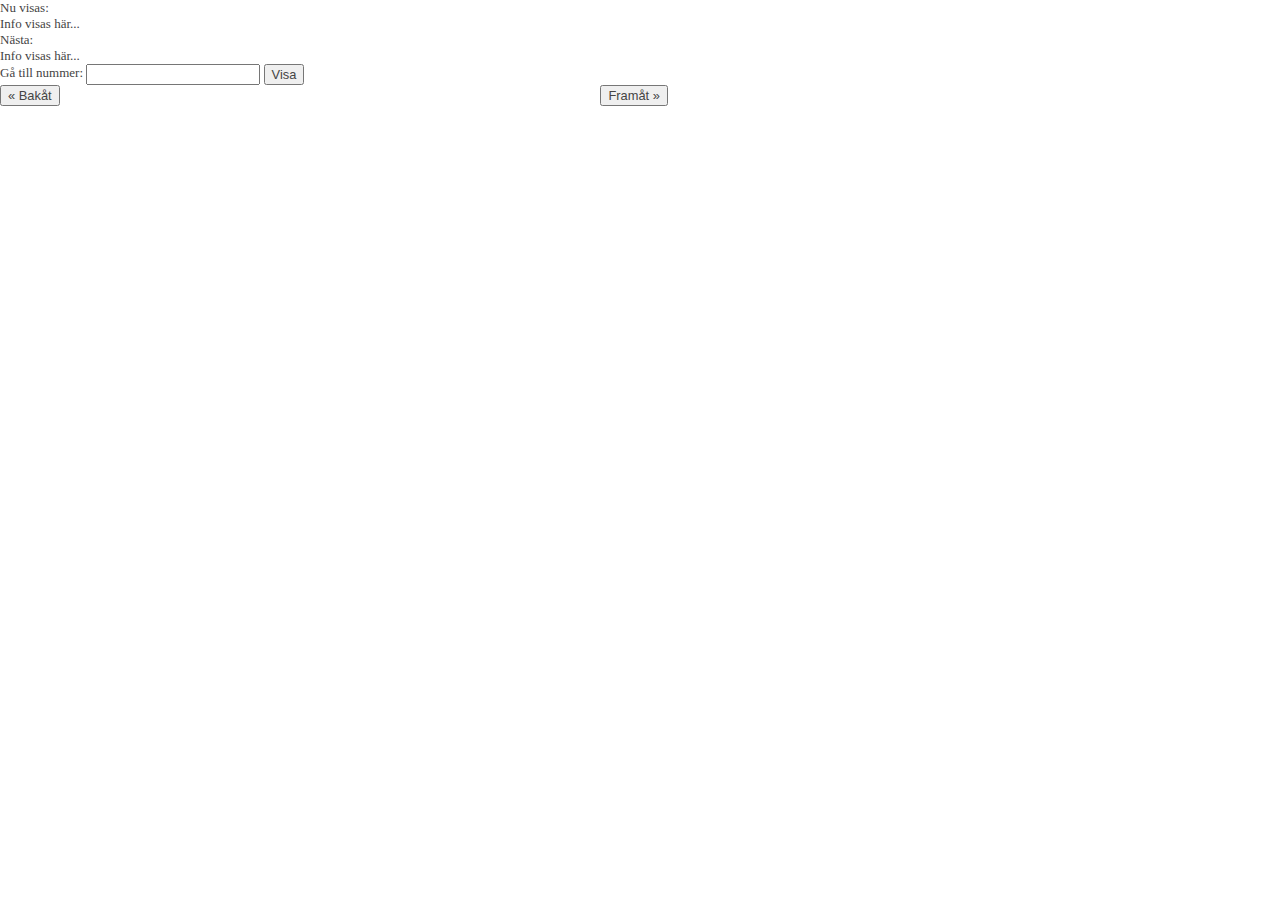
==== ucxi-utilities/Kavajuchan_lazereyes/controller.html @ 2fab2831 "importing kavajuchan lazereyes" ====
<!doctype html>
<html class="no-js" lang="sv">
<head>
  <meta charset="utf-8">

  <!-- Always force latest IE rendering engine (even in intranet) & Chrome Frame
       Remove this if you use the .htaccess -->
  <meta http-equiv="X-UA-Compatible" content="IE=edge,chrome=1">

  <title>UppCon XI - Cosplaytävling Kontrollpanel</title>
  <meta name="description" content="UppCon:11 Cosplay">
  <meta name="author" content="Daniel Mauno Pettersson">


  <link rel="stylesheet" href="css/style.css?v=2">

  <script src="js/libs/modernizr-1.7.min.js"></script>
  <script src="js/mylibs/participants.js"></script>
  <script src="js/libs/jquery-1.5.1.min.js"></script>
  <script src="js/plugins.js"></script>
  <script type="text/javascript" charset="utf-8">
    function send () {
        var n = $('#number').val();
        console.log(n);
        window.opener.change(n);
    }
    
    function cosplayString (cosplay) {
        return cosplay.user.firstname + 
               ' ' + cosplay.user.lastname +
               ' som ' + cosplay.character + 
               " från " + cosplay.series;
    }
    
    $(document).ready(function(){
       $('input[type=button]').live('click', function(){
           var current = window.opener.$participants[window.opener._pos].cosplay;
           
           $('#current').html(cosplayString(current));
               
           var next = window.opener.$participants[window.opener._pos + 1] ? window.opener.$participants[window.opener._pos + 1].cosplay : '';
           if (next != '') {
               $('#next').html(cosplayString(next));
           } else {
               $('#next').html('Ingen nästa cosplay.');
           }
           
           
           
       });
       $('input[type=button]').first().trigger('click');
       
        
    });
    
  </script>
  <style type="text/css" media="screen">
    
  </style>
 
</head>

<body>
    <table border="0" cellspacing="5" cellpadding="5" width="100%">
        <tr>
            <td colspan="3">
                Gå till nummer: 
                <input id="number" type="text" value="" onfocus="this.value = ''" />
                <input type="button" onclick="send(); return false;" value="Visa" />
            </td>
        </tr>
        
        <tr>
            Nu visas: <div id="current"><i>Info visas här...</i></div>
            Nästa: <div id="next"><i>Info visas här...</i></div>
        </tr>
        
        <tr>
            <td><input type="button" onclick="window.opener.prev(); return false;" value="&laquo; Bakåt" /></td>
            <td> </td>
            <td><input type="button" onclick="window.opener.next(); return false;" value="Framåt &raquo;" /></td>
        </tr>
    </table>
    
    <script type="text/javascript" charset="utf-8">
        console.log(window.opener._pos);
    </script>

</body>
</html>
---- ucxi-utilities/Kavajuchan_lazereyes/css/style.css ----
/**
 * HTML5 ✰ Boilerplate
 *
 * style.css contains a reset, font normalization and some base styles.
 *
 * Credit is left where credit is due.
 * Much inspiration was taken from these projects:
 * - yui.yahooapis.com/2.8.1/build/base/base.css
 * - camendesign.com/design/
 * - praegnanz.de/weblog/htmlcssjs-kickstart
 */


/**
 * html5doctor.com Reset Stylesheet (Eric Meyer's Reset Reloaded + HTML5 baseline)
 * v1.6.1 2010-09-17 | Authors: Eric Meyer & Richard Clark
 * html5doctor.com/html-5-reset-stylesheet/
 */

html, body, div, span, object, iframe,
h1, h2, h3, h4, h5, h6, p, blockquote, pre,
abbr, address, cite, code, del, dfn, em, img, ins, kbd, q, samp,
small, strong, sub, sup, var, b, i, dl, dt, dd, ol, ul, li,
fieldset, form, label, legend,
table, caption, tbody, tfoot, thead, tr, th, td,
article, aside, canvas, details, figcaption, figure,
footer, header, hgroup, menu, nav, section, summary,
time, mark, audio, video {
  margin: 0;
  padding: 0;
  border: 0;
  font-size: 100%;
  font: inherit;
  vertical-align: baseline;
}

article, aside, details, figcaption, figure,
footer, header, hgroup, menu, nav, section {
  display: block;
}

blockquote, q { quotes: none; }

blockquote:before, blockquote:after,
q:before, q:after { content: ''; content: none; }

ins { background-color: #ff9; color: #000; text-decoration: none; }

mark { background-color: #ff9; color: #000; font-style: italic; font-weight: bold; }

del { text-decoration: line-through; }

abbr[title], dfn[title] { border-bottom: 1px dotted; cursor: help; }

table { border-collapse: collapse; border-spacing: 0; }

hr { display: block; height: 1px; border: 0; border-top: 1px solid #ccc; margin: 1em 0; padding: 0; }

input, select { vertical-align: middle; }


/**
 * Font normalization inspired by YUI Library's fonts.css: developer.yahoo.com/yui/
 */

body { font:13px/1.231 sans-serif; *font-size:small; } /* Hack retained to preserve specificity */
select, input, textarea, button { font:99% sans-serif; }

/* Normalize monospace sizing:
   en.wikipedia.org/wiki/MediaWiki_talk:Common.css/Archive_11#Teletype_style_fix_for_Chrome */
pre, code, kbd, samp { font-family: monospace, sans-serif; }


/**
 * Minimal base styles.
 */

/* Always force a scrollbar in non-IE */
html { overflow-y: scroll; }

/* Accessible focus treatment: people.opera.com/patrickl/experiments/keyboard/test */
a:hover, a:active { outline: none; }

ul, ol { margin-left: 2em; }
ol { list-style-type: decimal; }

/* Remove margins for navigation lists */
nav ul, nav li { margin: 0; list-style:none; list-style-image: none; }

small { font-size: 85%; }
strong, th { font-weight: bold; }

td { vertical-align: top; }

/* Set sub, sup without affecting line-height: gist.github.com/413930 */
sub, sup { font-size: 75%; line-height: 0; position: relative; }
sup { top: -0.5em; }
sub { bottom: -0.25em; }

pre {
  /* www.pathf.com/blogs/2008/05/formatting-quoted-code-in-blog-posts-css21-white-space-pre-wrap/ */
  white-space: pre; white-space: pre-wrap; word-wrap: break-word;
  padding: 15px;
}

textarea { overflow: auto; } /* www.sitepoint.com/blogs/2010/08/20/ie-remove-textarea-scrollbars/ */

.ie6 legend, .ie7 legend { margin-left: -7px; } 

/* Align checkboxes, radios, text inputs with their label by: Thierry Koblentz tjkdesign.com/ez-css/css/base.css  */
input[type="radio"] { vertical-align: text-bottom; }
input[type="checkbox"] { vertical-align: bottom; }
.ie7 input[type="checkbox"] { vertical-align: baseline; }
.ie6 input { vertical-align: text-bottom; }

/* Hand cursor on clickable input elements */
label, input[type="button"], input[type="submit"], input[type="image"], button { cursor: pointer; }

/* Webkit browsers add a 2px margin outside the chrome of form elements */
button, input, select, textarea { margin: 0; }

/* Colors for form validity */
input:valid, textarea:valid   {  }
input:invalid, textarea:invalid {
   border-radius: 1px; -moz-box-shadow: 0px 0px 5px red; -webkit-box-shadow: 0px 0px 5px red; box-shadow: 0px 0px 5px red;
}
.no-boxshadow input:invalid, .no-boxshadow textarea:invalid { background-color: #f0dddd; }


/* These selection declarations have to be separate
   No text-shadow: twitter.com/miketaylr/status/12228805301
   Also: hot pink! */
::-moz-selection{ background: #FF5E99; color:#fff; text-shadow: none; }
::selection { background:#FF5E99; color:#fff; text-shadow: none; }

/* j.mp/webkit-tap-highlight-color */
a:link { -webkit-tap-highlight-color: #FF5E99; }

/* Make buttons play nice in IE:
   www.viget.com/inspire/styling-the-button-element-in-internet-explorer/ */
button {  width: auto; overflow: visible; }

/* Bicubic resizing for non-native sized IMG:
   code.flickr.com/blog/2008/11/12/on-ui-quality-the-little-things-client-side-image-resizing/ */
.ie7 img { -ms-interpolation-mode: bicubic; }

/**
 * You might tweak these..
 */

body, select, input, textarea {
  /* #444 looks better than black: twitter.com/H_FJ/statuses/11800719859 */
  color: #444;
  /* Set your base font here, to apply evenly */
  /* font-family: Georgia, serif;  */
}

/* Headers (h1, h2, etc) have no default font-size or margin; define those yourself */
h1, h2, h3, h4, h5, h6 { font-weight: bold; }

a, a:active, a:visited { color: #607890; }
a:hover { color: #036; }


/**
 * Primary styles
 *
 * Author: 
 */
html, body {
	height:100%; /* needed for container min-height */
	
}
body {
	font-family: "Helvetica Neue";
	font-weight: normal;
}
#container {
	height: 1024px;
}

#container > img {
	position: absolute;
	z-index: -1;
	height: 1024px;
	
}

#content {
	min-height: 1004px;
	float:right;
	width: 57%;
	display: block;
	background: -webkit-gradient(linear, 0 top, 325 top, from(rgba(0,0,0,0.7)), to(rgba(0,0,0,1)));
	padding: 20px 30px 0 50px;
}

header {
	text-align: right;
	height: 45px;
	padding-bottom: 15px;
}

#main {
	font-family: "League Gothic";
	font-size: 42px;
	line-height: 54px;
	min-height: 580px;
	color: #fff;
	text-transform: uppercase;
}

#main strong {
	font-size: 70px;
	font-weight: normal;
	text-transform: none;
	display: block;
	padding: 20px 0;
}

em {
	text-transform: none;
	font-family: "Baskerville";
	font-style: italic;
	color: #000;
	font-size: 24px;
	display: inline-block;
	width: 54px;
	line-height: 54px;
	height: 54px;
	position: relative;
	top: -10px;
	margin: 0 5px 0 0;
	background: #00b7c5;
	border-radius: 27px;
	text-align: center;
}

footer {
	color: #fff;
	font-size: 22px;
}

footer .smsinfo {
	font-size: 70px;
	font-family: "League Gothic";
	padding: 10px 0 0;
	line-height: 70px;
}

footer .smsinfo em {
	top: -18px;
}

footer span {
	font-size: 18px;
}


footer strong {
	color: #fbb150;
	font-weight: normal;
}

#help {
	padding: 80px 0 0 100px;
}

.btn {
display: inline-block;
outline: none;
cursor: pointer;
text-align: center;
text-decoration: none;
font: 20px/100% "Baskerville", sans-serif;
font-weight: ;
font-style: italic;
padding: .5em 2em .55em;
text-shadow: 0 1px 1px rgba(0,0,0,.5);
border-radius: .5em;
box-shadow: 0 1px 2px rgba(0,0,0,.2);
color: #ccc;
border: solid 1px #003300;
background: -webkit-gradient(linear, left top, left bottom, from(#8aff50), to(#00c300)); /* For Webkit Browsers */
}
.btn:hover {
background: -webkit-gradient(linear, left top, left bottom, from(#c30000), to(#ff8a50));
}
.btn:active {
border: solid 1px #ec3331;
background: -webkit-gradient(linear, left top, left bottom, from(#dc3921), to(#ffb36a));
}

h2 {
	padding-top: 10px;
}



/**
 * Non-semantic helper classes: please define your styles before this section.
 */

/* For image replacement */
.ir { display: block; text-indent: -999em; overflow: hidden; background-repeat: no-repeat; text-align: left; direction: ltr; }

/* Hide for both screenreaders and browsers:
   css-discuss.incutio.com/wiki/Screenreader_Visibility */
.hidden { display: none; visibility: hidden; }

/* Hide only visually, but have it available for screenreaders: by Jon Neal.
  www.webaim.org/techniques/css/invisiblecontent/  &  j.mp/visuallyhidden */
.visuallyhidden { border: 0; clip: rect(0 0 0 0); height: 1px; margin: -1px; overflow: hidden; padding: 0; position: absolute; width: 1px; }
/* Extends the .visuallyhidden class to allow the element to be focusable when navigated to via the keyboard: drupal.org/node/897638 */
.visuallyhidden.focusable:active,
.visuallyhidden.focusable:focus { clip: auto; height: auto; margin: 0; overflow: visible; position: static; width: auto; }

/* Hide visually and from screenreaders, but maintain layout */
.invisible { visibility: hidden; }

/* The Magnificent Clearfix: Updated to prevent margin-collapsing on child elements.
   j.mp/bestclearfix */
.clearfix:before, .clearfix:after { content: "\0020"; display: block; height: 0; overflow: hidden; }
.clearfix:after { clear: both; }
/* Fix clearfix: blueprintcss.lighthouseapp.com/projects/15318/tickets/5-extra-margin-padding-bottom-of-page */
.clearfix { zoom: 1; }



/**
 * Media queries for responsive design.
 *
 * These follow after primary styles so they will successfully override.
 */

@media all and (orientation:portrait) {
  /* Style adjustments for portrait mode goes here */

}

@media all and (orientation:landscape) {
  /* Style adjustments for landscape mode goes here */

}

/* Grade-A Mobile Browsers (Opera Mobile, Mobile Safari, Android Chrome)
   consider this: www.cloudfour.com/css-media-query-for-mobile-is-fools-gold/ */
@media screen and (max-device-width: 480px) {


  /* Uncomment if you don't want iOS and WinMobile to mobile-optimize the text for you: j.mp/textsizeadjust */
  /* html { -webkit-text-size-adjust:none; -ms-text-size-adjust:none; } */
}


/**
 * Print styles.
 *
 * Inlined to avoid required HTTP connection: www.phpied.com/delay-loading-your-print-css/
 */
@media print {
  * { background: transparent !important; color: black !important; text-shadow: none !important; filter:none !important;
  -ms-filter: none !important; } /* Black prints faster: sanbeiji.com/archives/953 */
  a, a:visited { color: #444 !important; text-decoration: underline; }
  a[href]:after { content: " (" attr(href) ")"; }
  abbr[title]:after { content: " (" attr(title) ")"; }
  .ir a:after, a[href^="javascript:"]:after, a[href^="#"]:after { content: ""; }  /* Don't show links for images, or javascript/internal links */
  pre, blockquote { border: 1px solid #999; page-break-inside: avoid; }
  thead { display: table-header-group; } /* css-discuss.incutio.com/wiki/Printing_Tables */
  tr, img { page-break-inside: avoid; }
  @page { margin: 0.5cm; }
  p, h2, h3 { orphans: 3; widows: 3; }
  h2, h3{ page-break-after: avoid; }
}
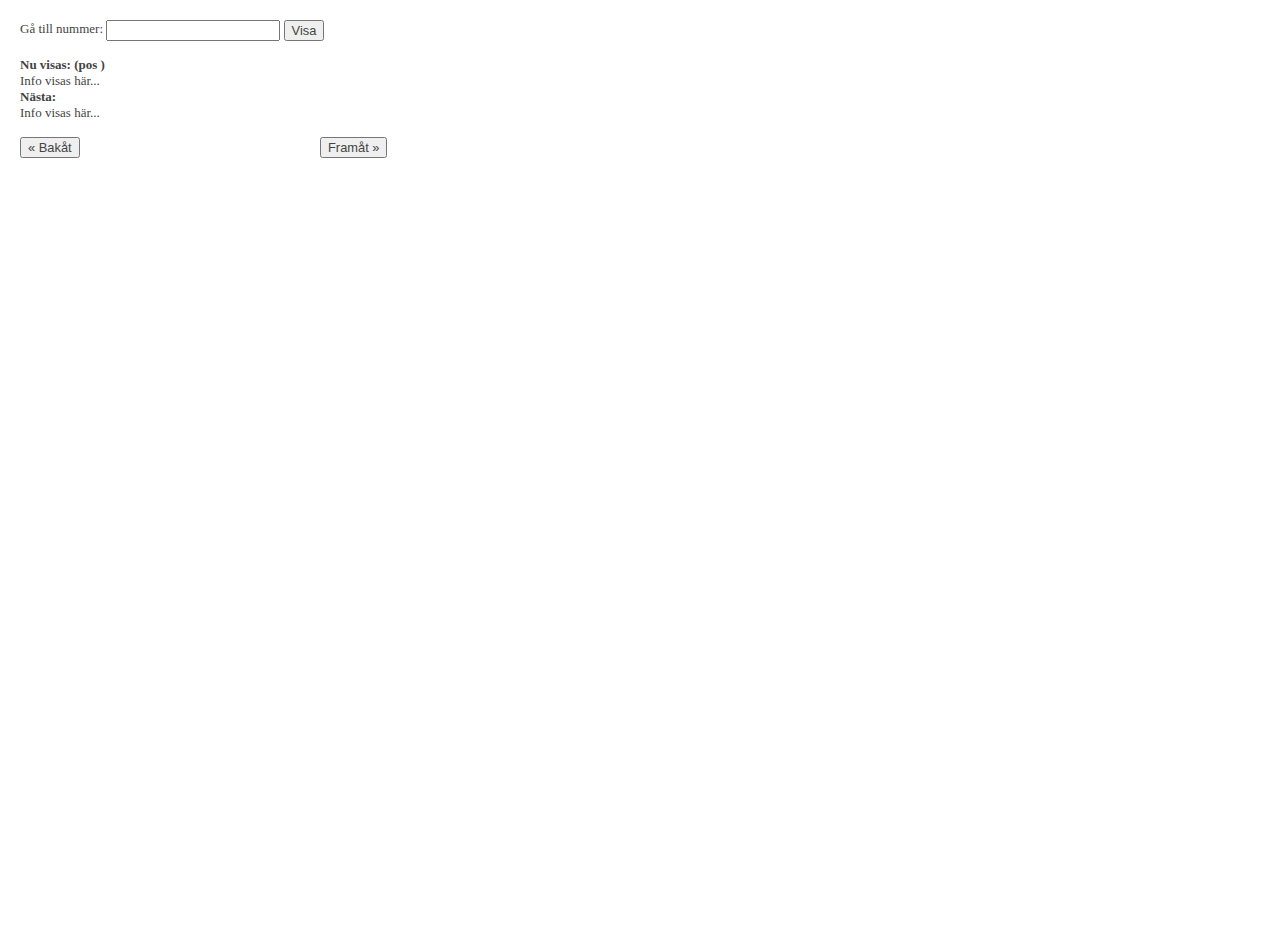
==== commit f60bd66c: "random improvemets" ====
--- a/ucxi-utilities/Kavajuchan_lazereyes/controller.html
+++ b/ucxi-utilities/Kavajuchan_lazereyes/controller.html
@@ -21,7 +21,6 @@
   <script type="text/javascript" charset="utf-8">
     function send () {
         var n = $('#number').val();
-        console.log(n);
         window.opener.change(n);
     }
     
@@ -45,6 +44,8 @@
                $('#next').html('Ingen nästa cosplay.');
            }
            
+           $('#pos').html(window.opener._pos);
+           
            
            
        });
@@ -55,7 +56,9 @@
     
   </script>
   <style type="text/css" media="screen">
-    
+    body {
+        padding: 20px;
+    }
   </style>
  
 </head>
@@ -63,28 +66,42 @@
 <body>
     <table border="0" cellspacing="5" cellpadding="5" width="100%">
         <tr>
-            <td colspan="3">
+            <td colspan="3" width="400">
                 Gå till nummer: 
                 <input id="number" type="text" value="" onfocus="this.value = ''" />
-                <input type="button" onclick="send(); return false;" value="Visa" />
+                <input type="button" id="goto-btn" onclick="send(); return false;" value="Visa" /><br><br>
+            </td>
+            
+            <td id="list" rowspan="3" valign="top"></td>
+        </tr>
+        
+        <tr>
+            <td colspan="3">
+                <strong>Nu visas: (pos <span id="pos"></span>)</strong> <div id="current"><i>Info visas här...</i></div>
+                <strong>Nästa:</strong> <div id="next"><i>Info visas här...</i></div><br>
             </td>
         </tr>
         
         <tr>
-            Nu visas: <div id="current"><i>Info visas här...</i></div>
-            Nästa: <div id="next"><i>Info visas här...</i></div>
+            <td width="100"><input type="button" onclick="window.opener.prev(); return false;" value="&laquo; Bakåt" /></td>
+            <td width="200"></td>
+            <td width="100"><input type="button" onclick="window.opener.next(); return false;" value="Framåt &raquo;" /></td>
         </tr>
         
-        <tr>
-            <td><input type="button" onclick="window.opener.prev(); return false;" value="&laquo; Bakåt" /></td>
-            <td> </td>
-            <td><input type="button" onclick="window.opener.next(); return false;" value="Framåt &raquo;" /></td>
-        </tr>
     </table>
     
     <script type="text/javascript" charset="utf-8">
-        console.log(window.opener._pos);
+        var list = $('#list');
+        $.each(window.opener.$participants, function(i,n){            
+            list.append($('<a>').html('#'+i+' ' + cosplayString(n.cosplay) + '<br>').click(function(){
+                $('#number').val(i);
+                $('#goto-btn').click();
+            }));
+            
+        });
+//        $('#list').html(window.opener.$participants);
     </script>
+
 
 </body>
 </html>